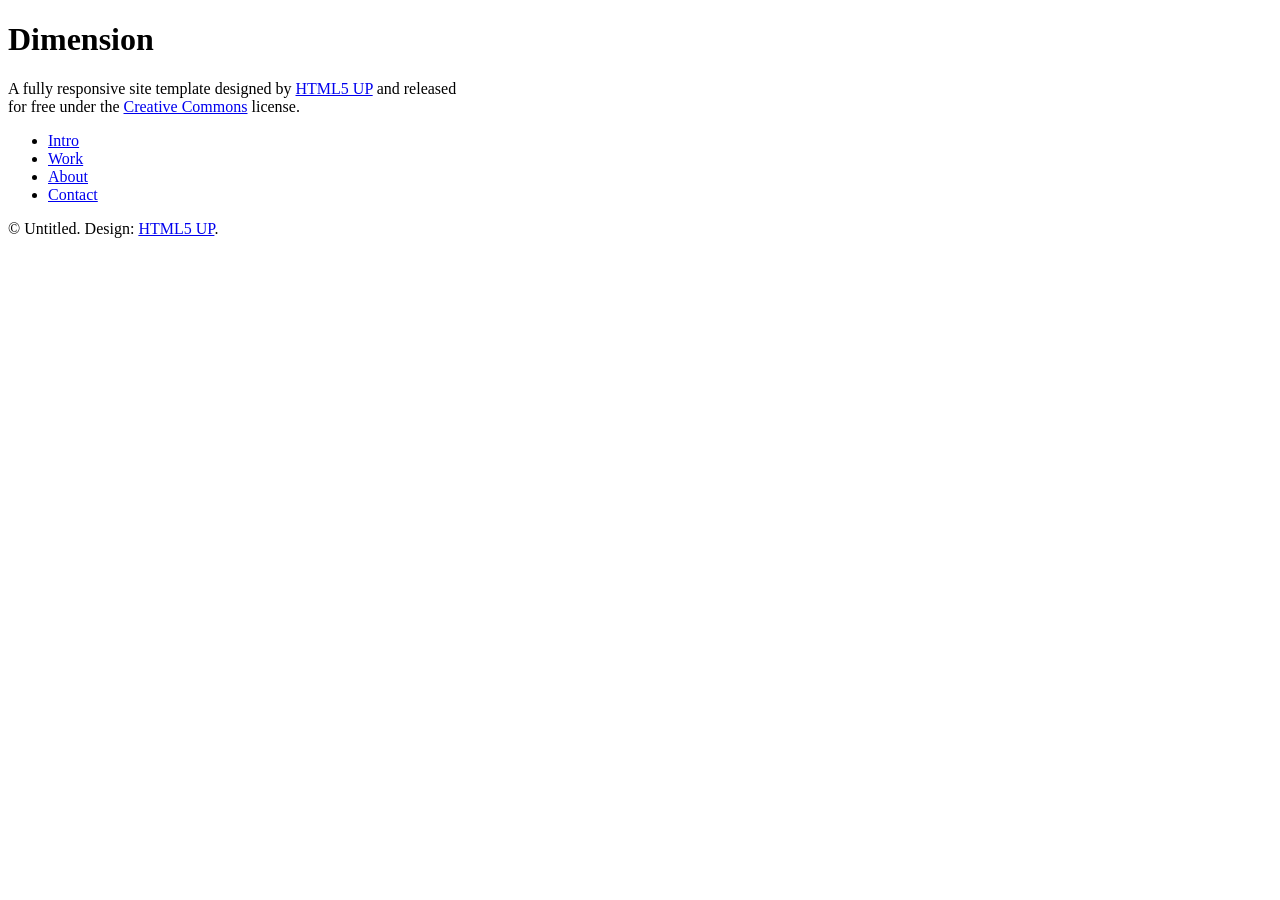
==== AD_CV/index.html @ 683fe649 "Nouveau modèle Site Web" ====
<!DOCTYPE HTML>
<!--
	Dimension by HTML5 UP
	html5up.net | @ajlkn
	Free for personal and commercial use under the CCA 3.0 license (html5up.net/license)
-->
<html>
	<head>
		<title>Dimension by HTML5 UP</title>
		<meta charset="utf-8" />
		<meta name="viewport" content="width=device-width, initial-scale=1, user-scalable=no" />
		<link rel="stylesheet" href="assets/css/main.css" />
		<noscript><link rel="stylesheet" href="assets/css/noscript.css" /></noscript>
	</head>
	<body class="is-preload">

		<!-- Wrapper -->
			<div id="wrapper">

				<!-- Header -->
					<header id="header">
						<div class="logo">
							<span class="icon fa-gem"></span>
						</div>
						<div class="content">
							<div class="inner">
								<h1>Dimension</h1>
								<p>A fully responsive site template designed by <a href="https://html5up.net">HTML5 UP</a> and released<br />
								for free under the <a href="https://html5up.net/license">Creative Commons</a> license.</p>
							</div>
						</div>
						<nav>
							<ul>
								<li><a href="#intro">Intro</a></li>
								<li><a href="#work">Work</a></li>
								<li><a href="#about">About</a></li>
								<li><a href="#contact">Contact</a></li>
								<!--<li><a href="#elements">Elements</a></li>-->
							</ul>
						</nav>
					</header>

				<!-- Main -->
					<div id="main">

						<!-- Intro -->
							<article id="intro">
								<h2 class="major">Intro</h2>
								<span class="image main"><img src="images/pic01.jpg" alt="" /></span>
								<p>Aenean ornare velit lacus, ac varius enim ullamcorper eu. Proin aliquam facilisis ante interdum congue. Integer mollis, nisl amet convallis, porttitor magna ullamcorper, amet egestas mauris. Ut magna finibus nisi nec lacinia. Nam maximus erat id euismod egestas. By the way, check out my <a href="#work">awesome work</a>.</p>
								<p>Lorem ipsum dolor sit amet, consectetur adipiscing elit. Duis dapibus rutrum facilisis. Class aptent taciti sociosqu ad litora torquent per conubia nostra, per inceptos himenaeos. Etiam tristique libero eu nibh porttitor fermentum. Nullam venenatis erat id vehicula viverra. Nunc ultrices eros ut ultricies condimentum. Mauris risus lacus, blandit sit amet venenatis non, bibendum vitae dolor. Nunc lorem mauris, fringilla in aliquam at, euismod in lectus. Pellentesque habitant morbi tristique senectus et netus et malesuada fames ac turpis egestas. In non lorem sit amet elit placerat maximus. Pellentesque aliquam maximus risus, vel sed vehicula.</p>
							</article>

						<!-- Work -->
							<article id="work">
								<h2 class="major">Work</h2>
								<span class="image main"><img src="images/pic02.jpg" alt="" /></span>
								<p>Adipiscing magna sed dolor elit. Praesent eleifend dignissim arcu, at eleifend sapien imperdiet ac. Aliquam erat volutpat. Praesent urna nisi, fringila lorem et vehicula lacinia quam. Integer sollicitudin mauris nec lorem luctus ultrices.</p>
								<p>Nullam et orci eu lorem consequat tincidunt vivamus et sagittis libero. Mauris aliquet magna magna sed nunc rhoncus pharetra. Pellentesque condimentum sem. In efficitur ligula tate urna. Maecenas laoreet massa vel lacinia pellentesque lorem ipsum dolor. Nullam et orci eu lorem consequat tincidunt. Vivamus et sagittis libero. Mauris aliquet magna magna sed nunc rhoncus amet feugiat tempus.</p>
							</article>

						<!-- About -->
							<article id="about">
								<h2 class="major">About</h2>
								<span class="image main"><img src="images/pic03.jpg" alt="" /></span>
								<p>Lorem ipsum dolor sit amet, consectetur et adipiscing elit. Praesent eleifend dignissim arcu, at eleifend sapien imperdiet ac. Aliquam erat volutpat. Praesent urna nisi, fringila lorem et vehicula lacinia quam. Integer sollicitudin mauris nec lorem luctus ultrices. Aliquam libero et malesuada fames ac ante ipsum primis in faucibus. Cras viverra ligula sit amet ex mollis mattis lorem ipsum dolor sit amet.</p>
							</article>

						<!-- Contact -->
							<article id="contact">
								<h2 class="major">Contact</h2>
								<form method="post" action="#">
									<div class="fields">
										<div class="field half">
											<label for="name">Name</label>
											<input type="text" name="name" id="name" />
										</div>
										<div class="field half">
											<label for="email">Email</label>
											<input type="text" name="email" id="email" />
										</div>
										<div class="field">
											<label for="message">Message</label>
											<textarea name="message" id="message" rows="4"></textarea>
										</div>
									</div>
									<ul class="actions">
										<li><input type="submit" value="Send Message" class="primary" /></li>
										<li><input type="reset" value="Reset" /></li>
									</ul>
								</form>
								<ul class="icons">
									<li><a href="#" class="icon brands fa-twitter"><span class="label">Twitter</span></a></li>
									<li><a href="#" class="icon brands fa-facebook-f"><span class="label">Facebook</span></a></li>
									<li><a href="#" class="icon brands fa-instagram"><span class="label">Instagram</span></a></li>
									<li><a href="#" class="icon brands fa-github"><span class="label">GitHub</span></a></li>
								</ul>
							</article>

						<!-- Elements -->
							<article id="elements">
								<h2 class="major">Elements</h2>

								<section>
									<h3 class="major">Text</h3>
									<p>This is <b>bold</b> and this is <strong>strong</strong>. This is <i>italic</i> and this is <em>emphasized</em>.
									This is <sup>superscript</sup> text and this is <sub>subscript</sub> text.
									This is <u>underlined</u> and this is code: <code>for (;;) { ... }</code>. Finally, <a href="#">this is a link</a>.</p>
									<hr />
									<h2>Heading Level 2</h2>
									<h3>Heading Level 3</h3>
									<h4>Heading Level 4</h4>
									<h5>Heading Level 5</h5>
									<h6>Heading Level 6</h6>
									<hr />
									<h4>Blockquote</h4>
									<blockquote>Fringilla nisl. Donec accumsan interdum nisi, quis tincidunt felis sagittis eget tempus euismod. Vestibulum ante ipsum primis in faucibus vestibulum. Blandit adipiscing eu felis iaculis volutpat ac adipiscing accumsan faucibus. Vestibulum ante ipsum primis in faucibus lorem ipsum dolor sit amet nullam adipiscing eu felis.</blockquote>
									<h4>Preformatted</h4>
									<pre><code>i = 0;

while (!deck.isInOrder()) {
    print 'Iteration ' + i;
    deck.shuffle();
    i++;
}

print 'It took ' + i + ' iterations to sort the deck.';</code></pre>
								</section>

								<section>
									<h3 class="major">Lists</h3>

									<h4>Unordered</h4>
									<ul>
										<li>Dolor pulvinar etiam.</li>
										<li>Sagittis adipiscing.</li>
										<li>Felis enim feugiat.</li>
									</ul>

									<h4>Alternate</h4>
									<ul class="alt">
										<li>Dolor pulvinar etiam.</li>
										<li>Sagittis adipiscing.</li>
										<li>Felis enim feugiat.</li>
									</ul>

									<h4>Ordered</h4>
									<ol>
										<li>Dolor pulvinar etiam.</li>
										<li>Etiam vel felis viverra.</li>
										<li>Felis enim feugiat.</li>
										<li>Dolor pulvinar etiam.</li>
										<li>Etiam vel felis lorem.</li>
										<li>Felis enim et feugiat.</li>
									</ol>
									<h4>Icons</h4>
									<ul class="icons">
										<li><a href="#" class="icon brands fa-twitter"><span class="label">Twitter</span></a></li>
										<li><a href="#" class="icon brands fa-facebook-f"><span class="label">Facebook</span></a></li>
										<li><a href="#" class="icon brands fa-instagram"><span class="label">Instagram</span></a></li>
										<li><a href="#" class="icon brands fa-github"><span class="label">Github</span></a></li>
									</ul>

									<h4>Actions</h4>
									<ul class="actions">
										<li><a href="#" class="button primary">Default</a></li>
										<li><a href="#" class="button">Default</a></li>
									</ul>
									<ul class="actions stacked">
										<li><a href="#" class="button primary">Default</a></li>
										<li><a href="#" class="button">Default</a></li>
									</ul>
								</section>

								<section>
									<h3 class="major">Table</h3>
									<h4>Default</h4>
									<div class="table-wrapper">
										<table>
											<thead>
												<tr>
													<th>Name</th>
													<th>Description</th>
													<th>Price</th>
												</tr>
											</thead>
											<tbody>
												<tr>
													<td>Item One</td>
													<td>Ante turpis integer aliquet porttitor.</td>
													<td>29.99</td>
												</tr>
												<tr>
													<td>Item Two</td>
													<td>Vis ac commodo adipiscing arcu aliquet.</td>
													<td>19.99</td>
												</tr>
												<tr>
													<td>Item Three</td>
													<td> Morbi faucibus arcu accumsan lorem.</td>
													<td>29.99</td>
												</tr>
												<tr>
													<td>Item Four</td>
													<td>Vitae integer tempus condimentum.</td>
													<td>19.99</td>
												</tr>
												<tr>
													<td>Item Five</td>
													<td>Ante turpis integer aliquet porttitor.</td>
													<td>29.99</td>
												</tr>
											</tbody>
											<tfoot>
												<tr>
													<td colspan="2"></td>
													<td>100.00</td>
												</tr>
											</tfoot>
										</table>
									</div>

									<h4>Alternate</h4>
									<div class="table-wrapper">
										<table class="alt">
											<thead>
												<tr>
													<th>Name</th>
													<th>Description</th>
													<th>Price</th>
												</tr>
											</thead>
											<tbody>
												<tr>
													<td>Item One</td>
													<td>Ante turpis integer aliquet porttitor.</td>
													<td>29.99</td>
												</tr>
												<tr>
													<td>Item Two</td>
													<td>Vis ac commodo adipiscing arcu aliquet.</td>
													<td>19.99</td>
												</tr>
												<tr>
													<td>Item Three</td>
													<td> Morbi faucibus arcu accumsan lorem.</td>
													<td>29.99</td>
												</tr>
												<tr>
													<td>Item Four</td>
													<td>Vitae integer tempus condimentum.</td>
													<td>19.99</td>
												</tr>
												<tr>
													<td>Item Five</td>
													<td>Ante turpis integer aliquet porttitor.</td>
													<td>29.99</td>
												</tr>
											</tbody>
											<tfoot>
												<tr>
													<td colspan="2"></td>
													<td>100.00</td>
												</tr>
											</tfoot>
										</table>
									</div>
								</section>

								<section>
									<h3 class="major">Buttons</h3>
									<ul class="actions">
										<li><a href="#" class="button primary">Primary</a></li>
										<li><a href="#" class="button">Default</a></li>
									</ul>
									<ul class="actions">
										<li><a href="#" class="button">Default</a></li>
										<li><a href="#" class="button small">Small</a></li>
									</ul>
									<ul class="actions">
										<li><a href="#" class="button primary icon solid fa-download">Icon</a></li>
										<li><a href="#" class="button icon solid fa-download">Icon</a></li>
									</ul>
									<ul class="actions">
										<li><span class="button primary disabled">Disabled</span></li>
										<li><span class="button disabled">Disabled</span></li>
									</ul>
								</section>

								<section>
									<h3 class="major">Form</h3>
									<form method="post" action="#">
										<div class="fields">
											<div class="field half">
												<label for="demo-name">Name</label>
												<input type="text" name="demo-name" id="demo-name" value="" placeholder="Jane Doe" />
											</div>
											<div class="field half">
												<label for="demo-email">Email</label>
												<input type="email" name="demo-email" id="demo-email" value="" placeholder="jane@untitled.tld" />
											</div>
											<div class="field">
												<label for="demo-category">Category</label>
												<select name="demo-category" id="demo-category">
													<option value="">-</option>
													<option value="1">Manufacturing</option>
													<option value="1">Shipping</option>
													<option value="1">Administration</option>
													<option value="1">Human Resources</option>
												</select>
											</div>
											<div class="field half">
												<input type="radio" id="demo-priority-low" name="demo-priority" checked>
												<label for="demo-priority-low">Low</label>
											</div>
											<div class="field half">
												<input type="radio" id="demo-priority-high" name="demo-priority">
												<label for="demo-priority-high">High</label>
											</div>
											<div class="field half">
												<input type="checkbox" id="demo-copy" name="demo-copy">
												<label for="demo-copy">Email me a copy</label>
											</div>
											<div class="field half">
												<input type="checkbox" id="demo-human" name="demo-human" checked>
												<label for="demo-human">Not a robot</label>
											</div>
											<div class="field">
												<label for="demo-message">Message</label>
												<textarea name="demo-message" id="demo-message" placeholder="Enter your message" rows="6"></textarea>
											</div>
										</div>
										<ul class="actions">
											<li><input type="submit" value="Send Message" class="primary" /></li>
											<li><input type="reset" value="Reset" /></li>
										</ul>
									</form>
								</section>

							</article>

					</div>

				<!-- Footer -->
					<footer id="footer">
						<p class="copyright">&copy; Untitled. Design: <a href="https://html5up.net">HTML5 UP</a>.</p>
					</footer>

			</div>

		<!-- BG -->
			<div id="bg"></div>

		<!-- Scripts -->
			<script src="assets/js/jquery.min.js"></script>
			<script src="assets/js/browser.min.js"></script>
			<script src="assets/js/breakpoints.min.js"></script>
			<script src="assets/js/util.js"></script>
			<script src="assets/js/main.js"></script>

	</body>
</html>
---- AD_CV/assets/css/main.css ----
@import url(fontawesome-all.min.css);
@import url("https://fonts.googleapis.com/css?family=Source+Sans+Pro:300italic,600italic,300,600");

/*
	Dimension by HTML5 UP
	html5up.net | @ajlkn
	Free for personal and commercial use under the CCA 3.0 license (html5up.net/license)
*/

html, body, div, span, applet, object,
iframe, h1, h2, h3, h4, h5, h6, p, blockquote,
pre, a, abbr, acronym, address, big, cite,
code, del, dfn, em, img, ins, kbd, q, s, samp,
small, strike, strong, sub, sup, tt, var, b,
u, i, center, dl, dt, dd, ol, ul, li, fieldset,
form, label, legend, table, caption, tbody,
tfoot, thead, tr, th, td, article, aside,
canvas, details, embed, figure, figcaption,
footer, header, hgroup, menu, nav, output, ruby,
section, summary, time, mark, audio, video {
	margin: 0;
	padding: 0;
	border: 0;
	font-size: 100%;
	font: inherit;
	vertical-align: baseline;}

article, aside, details, figcaption, figure,
footer, header, hgroup, menu, nav, section {
	display: block;}

body {
	line-height: 1;
}

ol, ul {
	list-style: none;
}

blockquote, q {
	quotes: none;
}

	blockquote:before, blockquote:after, q:before, q:after {
		content: '';
		content: none;
	}

table {
	border-collapse: collapse;
	border-spacing: 0;
}

body {
	-webkit-text-size-adjust: none;
}

mark {
	background-color: transparent;
	color: inherit;
}

input::-moz-focus-inner {
	border: 0;
	padding: 0;
}

input, select, textarea {
	-moz-appearance: none;
	-webkit-appearance: none;
	-ms-appearance: none;
	appearance: none;
}

/* Basic */

	@-ms-viewport {
		width: device-width;
	}

	@media screen and (max-width: 480px) {

		html, body {
			min-width: 320px;
		}

	}

	html {
		box-sizing: border-box;
	}

	*, *:before, *:after {
		box-sizing: inherit;
	}

	body {
		background: #1b1f22;
	}

		body.is-preload *, body.is-preload *:before, body.is-preload *:after {
			-moz-animation: none !important;
			-webkit-animation: none !important;
			-ms-animation: none !important;
			animation: none !important;
			-moz-transition: none !important;
			-webkit-transition: none !important;
			-ms-transition: none !important;
			transition: none !important;
		}

/* Type */

	html {
		font-size: 16pt;
	}

		@media screen and (max-width: 1680px) {

			html {
				font-size: 12pt;
			}

		}

		@media screen and (max-width: 736px) {

			html {
				font-size: 11pt;
			}

		}

		@media screen and (max-width: 360px) {

			html {
				font-size: 10pt;
			}

		}

	body, input, select, textarea {
		color: #ffffff;
		font-family: "Source Sans Pro", sans-serif;
		font-weight: 300;
		font-size: 1rem;
		line-height: 1.65;
	}

	a {
		-moz-transition: color 0.2s ease-in-out, background-color 0.2s ease-in-out, border-bottom-color 0.2s ease-in-out;
		-webkit-transition: color 0.2s ease-in-out, background-color 0.2s ease-in-out, border-bottom-color 0.2s ease-in-out;
		-ms-transition: color 0.2s ease-in-out, background-color 0.2s ease-in-out, border-bottom-color 0.2s ease-in-out;
		transition: color 0.2s ease-in-out, background-color 0.2s ease-in-out, border-bottom-color 0.2s ease-in-out;
		border-bottom: dotted 1px rgba(255, 255, 255, 0.5);
		text-decoration: none;
		color: inherit;
	}

		a:hover {
			border-bottom-color: transparent;
		}

	strong, b {
		color: #ffffff;
		font-weight: 600;
	}

	em, i {
		font-style: italic;
	}

	p {
		margin: 0 0 2rem 0;
	}

	h1, h2, h3, h4, h5, h6 {
		color: #ffffff;
		font-weight: 600;
		line-height: 1.5;
		margin: 0 0 1rem 0;
		text-transform: uppercase;
		letter-spacing: 0.2rem;
	}

		h1 a, h2 a, h3 a, h4 a, h5 a, h6 a {
			color: inherit;
			text-decoration: none;
		}

		h1.major, h2.major, h3.major, h4.major, h5.major, h6.major {
			border-bottom: solid 1px #ffffff;
			width: -moz-max-content;
			width: -webkit-max-content;
			width: -ms-max-content;
			width: max-content;
			padding-bottom: 0.5rem;
			margin: 0 0 2rem 0;
		}

	h1 {
		font-size: 2.25rem;
		line-height: 1.3;
		letter-spacing: 0.5rem;
	}

	h2 {
		font-size: 1.5rem;
		line-height: 1.4;
		letter-spacing: 0.5rem;
	}

	h3 {
		font-size: 1rem;
	}

	h4 {
		font-size: 0.8rem;
	}

	h5 {
		font-size: 0.7rem;
	}

	h6 {
		font-size: 0.6rem;
	}

	@media screen and (max-width: 736px) {

		h1 {
			font-size: 1.75rem;
			line-height: 1.4;
		}

		h2 {
			font-size: 1.25em;
			line-height: 1.5;
		}

	}

	sub {
		font-size: 0.8rem;
		position: relative;
		top: 0.5rem;
	}

	sup {
		font-size: 0.8rem;
		position: relative;
		top: -0.5rem;
	}

	blockquote {
		border-left: solid 4px #ffffff;
		font-style: italic;
		margin: 0 0 2rem 0;
		padding: 0.5rem 0 0.5rem 2rem;
	}

	code {
		background: rgba(255, 255, 255, 0.075);
		border-radius: 4px;
		font-family: "Courier New", monospace;
		font-size: 0.9rem;
		margin: 0 0.25rem;
		padding: 0.25rem 0.65rem;
	}

	pre {
		-webkit-overflow-scrolling: touch;
		font-family: "Courier New", monospace;
		font-size: 0.9rem;
		margin: 0 0 2rem 0;
	}

		pre code {
			display: block;
			line-height: 1.75;
			padding: 1rem 1.5rem;
			overflow-x: auto;
		}

	hr {
		border: 0;
		border-bottom: solid 1px #ffffff;
		margin: 2.75rem 0;
	}

	.align-left {
		text-align: left;
	}

	.align-center {
		text-align: center;
	}

	.align-right {
		text-align: right;
	}

/* Form */

	form {
		margin: 0 0 2rem 0;
	}

		form > :last-child {
			margin-bottom: 0;
		}

		form > .fields {
			display: -moz-flex;
			display: -webkit-flex;
			display: -ms-flex;
			display: flex;
			-moz-flex-wrap: wrap;
			-webkit-flex-wrap: wrap;
			-ms-flex-wrap: wrap;
			flex-wrap: wrap;
			width: calc(100% + 3rem);
			margin: -1.5rem 0 2rem -1.5rem;
		}

			form > .fields > .field {
				-moz-flex-grow: 0;
				-webkit-flex-grow: 0;
				-ms-flex-grow: 0;
				flex-grow: 0;
				-moz-flex-shrink: 0;
				-webkit-flex-shrink: 0;
				-ms-flex-shrink: 0;
				flex-shrink: 0;
				padding: 1.5rem 0 0 1.5rem;
				width: calc(100% - 1.5rem);
			}

				form > .fields > .field.half {
					width: calc(50% - 0.75rem);
				}

				form > .fields > .field.third {
					width: calc(100%/3 - 0.5rem);
				}

				form > .fields > .field.quarter {
					width: calc(25% - 0.375rem);
				}

		@media screen and (max-width: 480px) {

			form > .fields {
				width: calc(100% + 3rem);
				margin: -1.5rem 0 2rem -1.5rem;
			}

				form > .fields > .field {
					padding: 1.5rem 0 0 1.5rem;
					width: calc(100% - 1.5rem);
				}

					form > .fields > .field.half {
						width: calc(100% - 1.5rem);
					}

					form > .fields > .field.third {
						width: calc(100% - 1.5rem);
					}

					form > .fields > .field.quarter {
						width: calc(100% - 1.5rem);
					}

		}

	label {
		color: #ffffff;
		display: block;
		font-size: 0.8rem;
		font-weight: 300;
		letter-spacing: 0.2rem;
		line-height: 1.5;
		margin: 0 0 1rem 0;
		text-transform: uppercase;
	}

	input[type="text"],
	input[type="password"],
	input[type="email"],
	input[type="tel"],
	select,
	textarea {
		-moz-appearance: none;
		-webkit-appearance: none;
		-ms-appearance: none;
		appearance: none;
		-moz-transition: border-color 0.2s ease-in-out, box-shadow 0.2s ease-in-out, background-color 0.2s ease-in-out;
		-webkit-transition: border-color 0.2s ease-in-out, box-shadow 0.2s ease-in-out, background-color 0.2s ease-in-out;
		-ms-transition: border-color 0.2s ease-in-out, box-shadow 0.2s ease-in-out, background-color 0.2s ease-in-out;
		transition: border-color 0.2s ease-in-out, box-shadow 0.2s ease-in-out, background-color 0.2s ease-in-out;
		background-color: transparent;
		border-radius: 4px;
		border: solid 1px #ffffff;
		color: inherit;
		display: block;
		outline: 0;
		padding: 0 1rem;
		text-decoration: none;
		width: 100%;
	}

		input[type="text"]:invalid,
		input[type="password"]:invalid,
		input[type="email"]:invalid,
		input[type="tel"]:invalid,
		select:invalid,
		textarea:invalid {
			box-shadow: none;
		}

		input[type="text"]:focus,
		input[type="password"]:focus,
		input[type="email"]:focus,
		input[type="tel"]:focus,
		select:focus,
		textarea:focus {
			background: rgba(255, 255, 255, 0.075);
			border-color: #ffffff;
			box-shadow: 0 0 0 1px #ffffff;
		}

	select {
		background-image: url("data:image/svg+xml;charset=utf8,%3Csvg xmlns='http://www.w3.org/2000/svg' width='40' height='40' preserveAspectRatio='none' viewBox='0 0 40 40'%3E%3Cpath d='M9.4,12.3l10.4,10.4l10.4-10.4c0.2-0.2,0.5-0.4,0.9-0.4c0.3,0,0.6,0.1,0.9,0.4l3.3,3.3c0.2,0.2,0.4,0.5,0.4,0.9 c0,0.4-0.1,0.6-0.4,0.9L20.7,31.9c-0.2,0.2-0.5,0.4-0.9,0.4c-0.3,0-0.6-0.1-0.9-0.4L4.3,17.3c-0.2-0.2-0.4-0.5-0.4-0.9 c0-0.4,0.1-0.6,0.4-0.9l3.3-3.3c0.2-0.2,0.5-0.4,0.9-0.4S9.1,12.1,9.4,12.3z' fill='%23ffffff' /%3E%3C/svg%3E");
		background-size: 1.25rem;
		background-repeat: no-repeat;
		background-position: calc(100% - 1rem) center;
		height: 2.75rem;
		padding-right: 2.75rem;
		text-overflow: ellipsis;
	}

		select option {
			color: #ffffff;
			background: #1b1f22;
		}

		select:focus::-ms-value {
			background-color: transparent;
		}

		select::-ms-expand {
			display: none;
		}

	input[type="text"],
	input[type="password"],
	input[type="email"],
	select {
		height: 2.75rem;
	}

	textarea {
		padding: 0.75rem 1rem;
	}

	input[type="checkbox"],
	input[type="radio"] {
		-moz-appearance: none;
		-webkit-appearance: none;
		-ms-appearance: none;
		appearance: none;
		display: block;
		float: left;
		margin-right: -2rem;
		opacity: 0;
		width: 1rem;
		z-index: -1;
	}

		input[type="checkbox"] + label,
		input[type="radio"] + label {
			text-decoration: none;
			-moz-user-select: none;
			-webkit-user-select: none;
			-ms-user-select: none;
			user-select: none;
			color: #ffffff;
			cursor: pointer;
			display: inline-block;
			font-size: 0.8rem;
			font-weight: 300;
			margin: 0 0 0.5rem 0;
			padding-left: 2.65rem;
			padding-right: 0.75rem;
			position: relative;
		}

			input[type="checkbox"] + label:before,
			input[type="radio"] + label:before {
				-moz-osx-font-smoothing: grayscale;
				-webkit-font-smoothing: antialiased;
				display: inline-block;
				font-style: normal;
				font-variant: normal;
				text-rendering: auto;
				line-height: 1;
				text-transform: none !important;
				font-family: 'Font Awesome 5 Free';
				font-weight: 900;
			}

			input[type="checkbox"] + label:before,
			input[type="radio"] + label:before {
				-moz-transition: border-color 0.2s ease-in-out, box-shadow 0.2s ease-in-out, background-color 0.2s ease-in-out;
				-webkit-transition: border-color 0.2s ease-in-out, box-shadow 0.2s ease-in-out, background-color 0.2s ease-in-out;
				-ms-transition: border-color 0.2s ease-in-out, box-shadow 0.2s ease-in-out, background-color 0.2s ease-in-out;
				transition: border-color 0.2s ease-in-out, box-shadow 0.2s ease-in-out, background-color 0.2s ease-in-out;
				border-radius: 4px;
				border: solid 1px #ffffff;
				content: '';
				display: inline-block;
				height: 1.65rem;
				left: 0;
				line-height: 1.65rem;
				position: absolute;
				text-align: center;
				top: -0.15rem;
				width: 1.65rem;
			}

		input[type="checkbox"]:checked + label:before,
		input[type="radio"]:checked + label:before {
			background: #ffffff !important;
			border-color: #ffffff !important;
			color: #1b1f22;
			content: '\f00c';
		}

		input[type="checkbox"]:focus + label:before,
		input[type="radio"]:focus + label:before {
			background: rgba(255, 255, 255, 0.075);
			border-color: #ffffff;
			box-shadow: 0 0 0 1px #ffffff;
		}

	input[type="checkbox"] + label:before {
		border-radius: 4px;
	}

	input[type="radio"] + label:before {
		border-radius: 100%;
	}

	::-webkit-input-placeholder {
		color: rgba(255, 255, 255, 0.5) !important;
		opacity: 1.0;
	}

	:-moz-placeholder {
		color: rgba(255, 255, 255, 0.5) !important;
		opacity: 1.0;
	}

	::-moz-placeholder {
		color: rgba(255, 255, 255, 0.5) !important;
		opacity: 1.0;
	}

	:-ms-input-placeholder {
		color: rgba(255, 255, 255, 0.5) !important;
		opacity: 1.0;
	}

	.formerize-placeholder {
		color: rgba(255, 255, 255, 0.5) !important;
		opacity: 1.0;
	}

/* Box */

	.box {
		border-radius: 4px;
		border: solid 1px #ffffff;
		margin-bottom: 2rem;
		padding: 1.5em;
	}

		.box > :last-child,
		.box > :last-child > :last-child,
		.box > :last-child > :last-child > :last-child {
			margin-bottom: 0;
		}

		.box.alt {
			border: 0;
			border-radius: 0;
			padding: 0;
		}

/* Icon */

	.icon {
		text-decoration: none;
		border-bottom: none;
		position: relative;
	}

		.icon:before {
			-moz-osx-font-smoothing: grayscale;
			-webkit-font-smoothing: antialiased;
			display: inline-block;
			font-style: normal;
			font-variant: normal;
			text-rendering: auto;
			line-height: 1;
			text-transform: none !important;
			font-family: 'Font Awesome 5 Free';
			font-weight: 400;
		}

		.icon > .label {
			display: none;
		}

		.icon:before {
			line-height: inherit;
		}

		.icon.solid:before {
			font-weight: 900;
		}

		.icon.brands:before {
			font-family: 'Font Awesome 5 Brands';
		}

/* Image */

	.image {
		border-radius: 4px;
		border: 0;
		display: inline-block;
		position: relative;
	}

		.image:before {
			pointer-events: none;
			background-image: url("../../images/overlay.png");
			background-color: rgba(19, 21, 25, 0.5);
			border-radius: 4px;
			content: '';
			display: block;
			height: 100%;
			left: 0;
			opacity: 0.5;
			position: absolute;
			top: 0;
			width: 100%;
		}

		.image img {
			border-radius: 4px;
			display: block;
		}

		.image.left, .image.right {
			max-width: 40%;
		}

			.image.left img, .image.right img {
				width: 100%;
			}

		.image.left {
			float: left;
			padding: 0 1.5em 1em 0;
			top: 0.25em;
		}

		.image.right {
			float: right;
			padding: 0 0 1em 1.5em;
			top: 0.25em;
		}

		.image.fit {
			display: block;
			margin: 0 0 2rem 0;
			width: 100%;
		}

			.image.fit img {
				width: 100%;
			}

		.image.main {
			display: block;
			margin: 2.5rem 0;
			width: 100%;
		}

			.image.main img {
				width: 100%;
			}

		@media screen and (max-width: 736px) {

			.image.main {
				margin: 2rem 0;
			}

		}

		@media screen and (max-width: 480px) {

			.image.main {
				margin: 1.5rem 0;
			}

		}

/* List */

	ol {
		list-style: decimal;
		margin: 0 0 2rem 0;
		padding-left: 1.25em;
	}

		ol li {
			padding-left: 0.25em;
		}

	ul {
		list-style: disc;
		margin: 0 0 2rem 0;
		padding-left: 1em;
	}

		ul li {
			padding-left: 0.5em;
		}

		ul.alt {
			list-style: none;
			padding-left: 0;
		}

			ul.alt li {
				border-top: solid 1px #ffffff;
				padding: 0.5em 0;
			}

				ul.alt li:first-child {
					border-top: 0;
					padding-top: 0;
				}

	dl {
		margin: 0 0 2rem 0;
	}

		dl dt {
			display: block;
			font-weight: 600;
			margin: 0 0 1rem 0;
		}

		dl dd {
			margin-left: 2rem;
		}

/* Actions */

	ul.actions {
		display: -moz-flex;
		display: -webkit-flex;
		display: -ms-flex;
		display: flex;
		cursor: default;
		list-style: none;
		margin-left: -1rem;
		padding-left: 0;
	}

		ul.actions li {
			padding: 0 0 0 1rem;
			vertical-align: middle;
		}

		ul.actions.special {
			-moz-justify-content: center;
			-webkit-justify-content: center;
			-ms-justify-content: center;
			justify-content: center;
			width: 100%;
			margin-left: 0;
		}

			ul.actions.special li:first-child {
				padding-left: 0;
			}

		ul.actions.stacked {
			-moz-flex-direction: column;
			-webkit-flex-direction: column;
			-ms-flex-direction: column;
			flex-direction: column;
			margin-left: 0;
		}

			ul.actions.stacked li {
				padding: 1.3rem 0 0 0;
			}

				ul.actions.stacked li:first-child {
					padding-top: 0;
				}

		ul.actions.fit {
			width: calc(100% + 1rem);
		}

			ul.actions.fit li {
				-moz-flex-grow: 1;
				-webkit-flex-grow: 1;
				-ms-flex-grow: 1;
				flex-grow: 1;
				-moz-flex-shrink: 1;
				-webkit-flex-shrink: 1;
				-ms-flex-shrink: 1;
				flex-shrink: 1;
				width: 100%;
			}

				ul.actions.fit li > * {
					width: 100%;
				}

			ul.actions.fit.stacked {
				width: 100%;
			}

		@media screen and (max-width: 480px) {

			ul.actions:not(.fixed) {
				-moz-flex-direction: column;
				-webkit-flex-direction: column;
				-ms-flex-direction: column;
				flex-direction: column;
				margin-left: 0;
				width: 100% !important;
			}

				ul.actions:not(.fixed) li {
					-moz-flex-grow: 1;
					-webkit-flex-grow: 1;
					-ms-flex-grow: 1;
					flex-grow: 1;
					-moz-flex-shrink: 1;
					-webkit-flex-shrink: 1;
					-ms-flex-shrink: 1;
					flex-shrink: 1;
					padding: 1rem 0 0 0;
					text-align: center;
					width: 100%;
				}

					ul.actions:not(.fixed) li > * {
						width: 100%;
					}

					ul.actions:not(.fixed) li:first-child {
						padding-top: 0;
					}

					ul.actions:not(.fixed) li input[type="submit"],
					ul.actions:not(.fixed) li input[type="reset"],
					ul.actions:not(.fixed) li input[type="button"],
					ul.actions:not(.fixed) li button,
					ul.actions:not(.fixed) li .button {
						width: 100%;
					}

						ul.actions:not(.fixed) li input[type="submit"].icon:before,
						ul.actions:not(.fixed) li input[type="reset"].icon:before,
						ul.actions:not(.fixed) li input[type="button"].icon:before,
						ul.actions:not(.fixed) li button.icon:before,
						ul.actions:not(.fixed) li .button.icon:before {
							margin-left: -0.5em;
						}

		}

/* Icons */

	ul.icons {
		cursor: default;
		list-style: none;
		padding-left: 0;
	}

		ul.icons li {
			display: inline-block;
			padding: 0 0.75em 0 0;
		}

			ul.icons li:last-child {
				padding-right: 0;
			}

			ul.icons li a {
				border-radius: 100%;
				box-shadow: inset 0 0 0 1px #ffffff;
				display: inline-block;
				height: 2.25rem;
				line-height: 2.25rem;
				text-align: center;
				width: 2.25rem;
			}

				ul.icons li a:hover {
					background-color: rgba(255, 255, 255, 0.075);
				}

				ul.icons li a:active {
					background-color: rgba(255, 255, 255, 0.175);
				}

/* Table */

	.table-wrapper {
		-webkit-overflow-scrolling: touch;
		overflow-x: auto;
	}

	table {
		margin: 0 0 2rem 0;
		width: 100%;
	}

		table tbody tr {
			border: solid 1px #ffffff;
			border-left: 0;
			border-right: 0;
		}

			table tbody tr:nth-child(2n + 1) {
				background-color: rgba(255, 255, 255, 0.075);
			}

		table td {
			padding: 0.75em 0.75em;
		}

		table th {
			color: #ffffff;
			font-size: 0.9em;
			font-weight: 600;
			padding: 0 0.75em 0.75em 0.75em;
			text-align: left;
		}

		table thead {
			border-bottom: solid 2px #ffffff;
		}

		table tfoot {
			border-top: solid 2px #ffffff;
		}

		table.alt {
			border-collapse: separate;
		}

			table.alt tbody tr td {
				border: solid 1px #ffffff;
				border-left-width: 0;
				border-top-width: 0;
			}

				table.alt tbody tr td:first-child {
					border-left-width: 1px;
				}

			table.alt tbody tr:first-child td {
				border-top-width: 1px;
			}

			table.alt thead {
				border-bottom: 0;
			}

			table.alt tfoot {
				border-top: 0;
			}

/* Button */

	input[type="submit"],
	input[type="reset"],
	input[type="button"],
	button,
	.button {
		-moz-appearance: none;
		-webkit-appearance: none;
		-ms-appearance: none;
		appearance: none;
		-moz-transition: background-color 0.2s ease-in-out, color 0.2s ease-in-out;
		-webkit-transition: background-color 0.2s ease-in-out, color 0.2s ease-in-out;
		-ms-transition: background-color 0.2s ease-in-out, color 0.2s ease-in-out;
		transition: background-color 0.2s ease-in-out, color 0.2s ease-in-out;
		background-color: transparent;
		border-radius: 4px;
		border: 0;
		box-shadow: inset 0 0 0 1px #ffffff;
		color: #ffffff !important;
		cursor: pointer;
		display: inline-block;
		font-size: 0.8rem;
		font-weight: 300;
		height: 2.75rem;
		letter-spacing: 0.2rem;
		line-height: 2.75rem;
		outline: 0;
		padding: 0 1.25rem 0 1.35rem;
		text-align: center;
		text-decoration: none;
		text-transform: uppercase;
		white-space: nowrap;
	}

		input[type="submit"]:hover,
		input[type="reset"]:hover,
		input[type="button"]:hover,
		button:hover,
		.button:hover {
			background-color: rgba(255, 255, 255, 0.075);
		}

		input[type="submit"]:active,
		input[type="reset"]:active,
		input[type="button"]:active,
		button:active,
		.button:active {
			background-color: rgba(255, 255, 255, 0.175);
		}

		input[type="submit"].icon:before,
		input[type="reset"].icon:before,
		input[type="button"].icon:before,
		button.icon:before,
		.button.icon:before {
			margin-right: 0.5em;
		}

		input[type="submit"].fit,
		input[type="reset"].fit,
		input[type="button"].fit,
		button.fit,
		.button.fit {
			width: 100%;
		}

		input[type="submit"].small,
		input[type="reset"].small,
		input[type="button"].small,
		button.small,
		.button.small {
			font-size: 0.6rem;
			height: 2.0625rem;
			line-height: 2.0625rem;
		}

		input[type="submit"].primary,
		input[type="reset"].primary,
		input[type="button"].primary,
		button.primary,
		.button.primary {
			background-color: #ffffff;
			color: #1b1f22 !important;
			font-weight: 600;
		}

		input[type="submit"].disabled, input[type="submit"]:disabled,
		input[type="reset"].disabled,
		input[type="reset"]:disabled,
		input[type="button"].disabled,
		input[type="button"]:disabled,
		button.disabled,
		button:disabled,
		.button.disabled,
		.button:disabled {
			pointer-events: none;
			cursor: default;
			opacity: 0.25;
		}

	input[type="submit"],
	input[type="reset"],
	input[type="button"],
	button {
		line-height: calc(2.75rem - 2px);
	}

/* BG */

	#bg {
		-moz-transform: scale(1.0);
		-webkit-transform: scale(1.0);
		-ms-transform: scale(1.0);
		transform: scale(1.0);
		-webkit-backface-visibility: hidden;
		position: fixed;
		top: 0;
		left: 0;
		width: 100%;
		height: 100vh;
		z-index: 1;
	}

		#bg:before, #bg:after {
			content: '';
			display: block;
			position: absolute;
			top: 0;
			left: 0;
			width: 100%;
			height: 100%;
		}

		#bg:before {
			-moz-transition: background-color 2.5s ease-in-out;
			-webkit-transition: background-color 2.5s ease-in-out;
			-ms-transition: background-color 2.5s ease-in-out;
			transition: background-color 2.5s ease-in-out;
			-moz-transition-delay: 0.75s;
			-webkit-transition-delay: 0.75s;
			-ms-transition-delay: 0.75s;
			transition-delay: 0.75s;
			background-image: linear-gradient(to top, rgba(19, 21, 25, 0.5), rgba(19, 21, 25, 0.5)), url("../../images/overlay.png");
			background-size: auto, 256px 256px;
			background-position: center, center;
			background-repeat: no-repeat, repeat;
			z-index: 2;
		}

		#bg:after {
			-moz-transform: scale(1.125);
			-webkit-transform: scale(1.125);
			-ms-transform: scale(1.125);
			transform: scale(1.125);
			-moz-transition: -moz-transform 0.325s ease-in-out, -moz-filter 0.325s ease-in-out;
			-webkit-transition: -webkit-transform 0.325s ease-in-out, -webkit-filter 0.325s ease-in-out;
			-ms-transition: -ms-transform 0.325s ease-in-out, -ms-filter 0.325s ease-in-out;
			transition: transform 0.325s ease-in-out, filter 0.325s ease-in-out;
			background-image: url("../../images/bg.jpg");
			background-position: center;
			background-size: cover;
			background-repeat: no-repeat;
			z-index: 1;
		}

		body.is-article-visible #bg:after {
			-moz-transform: scale(1.0825);
			-webkit-transform: scale(1.0825);
			-ms-transform: scale(1.0825);
			transform: scale(1.0825);
			-moz-filter: blur(0.2rem);
			-webkit-filter: blur(0.2rem);
			-ms-filter: blur(0.2rem);
			filter: blur(0.2rem);
		}

		body.is-preload #bg:before {
			background-color: #000000;
		}

/* Wrapper */

	#wrapper {
		display: -moz-flex;
		display: -webkit-flex;
		display: -ms-flex;
		display: flex;
		-moz-flex-direction: column;
		-webkit-flex-direction: column;
		-ms-flex-direction: column;
		flex-direction: column;
		-moz-align-items: center;
		-webkit-align-items: center;
		-ms-align-items: center;
		align-items: center;
		-moz-justify-content: space-between;
		-webkit-justify-content: space-between;
		-ms-justify-content: space-between;
		justify-content: space-between;
		position: relative;
		min-height: 100vh;
		width: 100%;
		padding: 4rem 2rem;
		z-index: 3;
	}

		#wrapper:before {
			content: '';
			display: block;
		}

		@media screen and (max-width: 1680px) {

			#wrapper {
				padding: 3rem 2rem;
			}

		}

		@media screen and (max-width: 736px) {

			#wrapper {
				padding: 2rem 1rem;
			}

		}

		@media screen and (max-width: 480px) {

			#wrapper {
				padding: 1rem;
			}

		}

/* Header */

	#header {
		display: -moz-flex;
		display: -webkit-flex;
		display: -ms-flex;
		display: flex;
		-moz-flex-direction: column;
		-webkit-flex-direction: column;
		-ms-flex-direction: column;
		flex-direction: column;
		-moz-align-items: center;
		-webkit-align-items: center;
		-ms-align-items: center;
		align-items: center;
		-moz-transition: -moz-transform 0.325s ease-in-out, -moz-filter 0.325s ease-in-out, opacity 0.325s ease-in-out;
		-webkit-transition: -webkit-transform 0.325s ease-in-out, -webkit-filter 0.325s ease-in-out, opacity 0.325s ease-in-out;
		-ms-transition: -ms-transform 0.325s ease-in-out, -ms-filter 0.325s ease-in-out, opacity 0.325s ease-in-out;
		transition: transform 0.325s ease-in-out, filter 0.325s ease-in-out, opacity 0.325s ease-in-out;
		background-image: -moz-radial-gradient(rgba(0, 0, 0, 0.25) 25%, rgba(0, 0, 0, 0) 55%);
		background-image: -webkit-radial-gradient(rgba(0, 0, 0, 0.25) 25%, rgba(0, 0, 0, 0) 55%);
		background-image: -ms-radial-gradient(rgba(0, 0, 0, 0.25) 25%, rgba(0, 0, 0, 0) 55%);
		background-image: radial-gradient(rgba(0, 0, 0, 0.25) 25%, rgba(0, 0, 0, 0) 55%);
		max-width: 100%;
		text-align: center;
	}

		#header > * {
			-moz-transition: opacity 0.325s ease-in-out;
			-webkit-transition: opacity 0.325s ease-in-out;
			-ms-transition: opacity 0.325s ease-in-out;
			transition: opacity 0.325s ease-in-out;
			position: relative;
			margin-top: 3.5rem;
		}

			#header > *:before {
				content: '';
				display: block;
				position: absolute;
				top: calc(-3.5rem - 1px);
				left: calc(50% - 1px);
				width: 1px;
				height: calc(3.5rem + 1px);
				background: #ffffff;
			}

		#header > :first-child {
			margin-top: 0;
		}

			#header > :first-child:before {
				display: none;
			}

		#header .logo {
			width: 5.5rem;
			height: 5.5rem;
			line-height: 5.5rem;
			border: solid 1px #ffffff;
			border-radius: 100%;
		}

			#header .logo .icon:before {
				font-size: 2rem;
			}

		#header .content {
			border-style: solid;
			border-color: #ffffff;
			border-top-width: 1px;
			border-bottom-width: 1px;
			max-width: 100%;
		}

			#header .content .inner {
				-moz-transition: max-height 0.75s ease, padding 0.75s ease, opacity 0.325s ease-in-out;
				-webkit-transition: max-height 0.75s ease, padding 0.75s ease, opacity 0.325s ease-in-out;
				-ms-transition: max-height 0.75s ease, padding 0.75s ease, opacity 0.325s ease-in-out;
				transition: max-height 0.75s ease, padding 0.75s ease, opacity 0.325s ease-in-out;
				-moz-transition-delay: 0.25s;
				-webkit-transition-delay: 0.25s;
				-ms-transition-delay: 0.25s;
				transition-delay: 0.25s;
				padding: 3rem 2rem;
				max-height: 40rem;
				overflow: hidden;
			}

				#header .content .inner > :last-child {
					margin-bottom: 0;
				}

			#header .content p {
				text-transform: uppercase;
				letter-spacing: 0.2rem;
				font-size: 0.8rem;
				line-height: 2;
			}

		#header nav ul {
			display: -moz-flex;
			display: -webkit-flex;
			display: -ms-flex;
			display: flex;
			margin-bottom: 0;
			list-style: none;
			padding-left: 0;
			border: solid 1px #ffffff;
			border-radius: 4px;
		}

			#header nav ul li {
				padding-left: 0;
				border-left: solid 1px #ffffff;
			}

				#header nav ul li:first-child {
					border-left: 0;
				}

				#header nav ul li a {
					display: block;
					min-width: 7.5rem;
					height: 2.75rem;
					line-height: 2.75rem;
					padding: 0 1.25rem 0 1.45rem;
					text-transform: uppercase;
					letter-spacing: 0.2rem;
					font-size: 0.8rem;
					border-bottom: 0;
				}

					#header nav ul li a:hover {
						background-color: rgba(255, 255, 255, 0.075);
					}

					#header nav ul li a:active {
						background-color: rgba(255, 255, 255, 0.175);
					}

		#header nav.use-middle:after {
			content: '';
			display: block;
			position: absolute;
			top: 0;
			left: calc(50% - 1px);
			width: 1px;
			height: 100%;
			background: #ffffff;
		}

		#header nav.use-middle ul li.is-middle {
			border-left: 0;
		}

		body.is-article-visible #header {
			-moz-transform: scale(0.95);
			-webkit-transform: scale(0.95);
			-ms-transform: scale(0.95);
			transform: scale(0.95);
			-moz-filter: blur(0.1rem);
			-webkit-filter: blur(0.1rem);
			-ms-filter: blur(0.1rem);
			filter: blur(0.1rem);
			opacity: 0;
		}

		body.is-preload #header {
			-moz-filter: blur(0.125rem);
			-webkit-filter: blur(0.125rem);
			-ms-filter: blur(0.125rem);
			filter: blur(0.125rem);
		}

			body.is-preload #header > * {
				opacity: 0;
			}

			body.is-preload #header .content .inner {
				max-height: 0;
				padding-top: 0;
				padding-bottom: 0;
				opacity: 0;
			}

		@media screen and (max-width: 980px) {

			#header .content p br {
				display: none;
			}

		}

		@media screen and (max-width: 736px) {

			#header > * {
				margin-top: 2rem;
			}

				#header > *:before {
					top: calc(-2rem - 1px);
					height: calc(2rem + 1px);
				}

			#header .logo {
				width: 4.75rem;
				height: 4.75rem;
				line-height: 4.75rem;
			}

				#header .logo .icon:before {
					font-size: 1.75rem;
				}

			#header .content .inner {
				padding: 2.5rem 1rem;
			}

			#header .content p {
				line-height: 1.875;
			}

		}

		@media screen and (max-width: 480px) {

			#header {
				padding: 1.5rem 0;
			}

				#header .content .inner {
					padding: 2.5rem 0;
				}

				#header nav ul {
					-moz-flex-direction: column;
					-webkit-flex-direction: column;
					-ms-flex-direction: column;
					flex-direction: column;
					min-width: 10rem;
					max-width: 100%;
				}

					#header nav ul li {
						border-left: 0;
						border-top: solid 1px #ffffff;
					}

						#header nav ul li:first-child {
							border-top: 0;
						}

						#header nav ul li a {
							height: 3rem;
							line-height: 3rem;
							min-width: 0;
							width: 100%;
						}

				#header nav.use-middle:after {
					display: none;
				}

		}

/* Main */

	#main {
		-moz-flex-grow: 1;
		-webkit-flex-grow: 1;
		-ms-flex-grow: 1;
		flex-grow: 1;
		-moz-flex-shrink: 1;
		-webkit-flex-shrink: 1;
		-ms-flex-shrink: 1;
		flex-shrink: 1;
		display: -moz-flex;
		display: -webkit-flex;
		display: -ms-flex;
		display: flex;
		-moz-align-items: center;
		-webkit-align-items: center;
		-ms-align-items: center;
		align-items: center;
		-moz-justify-content: center;
		-webkit-justify-content: center;
		-ms-justify-content: center;
		justify-content: center;
		-moz-flex-direction: column;
		-webkit-flex-direction: column;
		-ms-flex-direction: column;
		flex-direction: column;
		position: relative;
		max-width: 100%;
		z-index: 3;
	}

		#main article {
			-moz-transform: translateY(0.25rem);
			-webkit-transform: translateY(0.25rem);
			-ms-transform: translateY(0.25rem);
			transform: translateY(0.25rem);
			-moz-transition: opacity 0.325s ease-in-out, -moz-transform 0.325s ease-in-out;
			-webkit-transition: opacity 0.325s ease-in-out, -webkit-transform 0.325s ease-in-out;
			-ms-transition: opacity 0.325s ease-in-out, -ms-transform 0.325s ease-in-out;
			transition: opacity 0.325s ease-in-out, transform 0.325s ease-in-out;
			padding: 4.5rem 2.5rem 1.5rem 2.5rem ;
			position: relative;
			width: 40rem;
			max-width: 100%;
			background-color: rgba(27, 31, 34, 0.85);
			border-radius: 4px;
			opacity: 0;
		}

			#main article.active {
				-moz-transform: translateY(0);
				-webkit-transform: translateY(0);
				-ms-transform: translateY(0);
				transform: translateY(0);
				opacity: 1;
			}

			#main article .close {
				display: block;
				position: absolute;
				top: 0;
				right: 0;
				width: 4rem;
				height: 4rem;
				cursor: pointer;
				text-indent: 4rem;
				overflow: hidden;
				white-space: nowrap;
			}

				#main article .close:before {
					-moz-transition: background-color 0.2s ease-in-out;
					-webkit-transition: background-color 0.2s ease-in-out;
					-ms-transition: background-color 0.2s ease-in-out;
					transition: background-color 0.2s ease-in-out;
					content: '';
					display: block;
					position: absolute;
					top: 0.75rem;
					left: 0.75rem;
					width: 2.5rem;
					height: 2.5rem;
					border-radius: 100%;
					background-position: center;
					background-image: url("data:image/svg+xml;charset=utf8,%3Csvg xmlns='http://www.w3.org/2000/svg' xmlns:xlink='http://www.w3.org/1999/xlink' width='20px' height='20px' viewBox='0 0 20 20' zoomAndPan='disable'%3E%3Cstyle%3Eline %7B stroke: %23ffffff%3B stroke-width: 1%3B %7D%3C/style%3E%3Cline x1='2' y1='2' x2='18' y2='18' /%3E%3Cline x1='18' y1='2' x2='2' y2='18' /%3E%3C/svg%3E");
					background-size: 20px 20px;
					background-repeat: no-repeat;
				}

				#main article .close:hover:before {
					background-color: rgba(255, 255, 255, 0.075);
				}

				#main article .close:active:before {
					background-color: rgba(255, 255, 255, 0.175);
				}

		@media screen and (max-width: 736px) {

			#main article {
				padding: 3.5rem 2rem 0.5rem 2rem ;
			}

				#main article .close:before {
					top: 0.875rem;
					left: 0.875rem;
					width: 2.25rem;
					height: 2.25rem;
					background-size: 14px 14px;
				}

		}

		@media screen and (max-width: 480px) {

			#main article {
				padding: 3rem 1.5rem 0.5rem 1.5rem ;
			}

		}

/* Footer */

	#footer {
		-moz-transition: -moz-transform 0.325s ease-in-out, -moz-filter 0.325s ease-in-out, opacity 0.325s ease-in-out;
		-webkit-transition: -webkit-transform 0.325s ease-in-out, -webkit-filter 0.325s ease-in-out, opacity 0.325s ease-in-out;
		-ms-transition: -ms-transform 0.325s ease-in-out, -ms-filter 0.325s ease-in-out, opacity 0.325s ease-in-out;
		transition: transform 0.325s ease-in-out, filter 0.325s ease-in-out, opacity 0.325s ease-in-out;
		width: 100%;
		max-width: 100%;
		margin-top: 2rem;
		text-align: center;
	}

		#footer .copyright {
			letter-spacing: 0.2rem;
			font-size: 0.6rem;
			opacity: 0.75;
			margin-bottom: 0;
			text-transform: uppercase;
		}

		body.is-article-visible #footer {
			-moz-transform: scale(0.95);
			-webkit-transform: scale(0.95);
			-ms-transform: scale(0.95);
			transform: scale(0.95);
			-moz-filter: blur(0.1rem);
			-webkit-filter: blur(0.1rem);
			-ms-filter: blur(0.1rem);
			filter: blur(0.1rem);
			opacity: 0;
		}

		body.is-preload #footer {
			opacity: 0;
		}
---- AD_CV/assets/css/noscript.css ----
/*
	Dimension by HTML5 UP
	html5up.net | @ajlkn
	Free for personal and commercial use under the CCA 3.0 license (html5up.net/license)
*/

/* BG */

	body.is-preload #bg:before {
		background-color: transparent;
	}

/* Header */

	body.is-preload #header {
		-moz-filter: none;
		-webkit-filter: none;
		-ms-filter: none;
		filter: none;
	}

		body.is-preload #header > * {
			opacity: 1;
		}

		body.is-preload #header .content .inner {
			max-height: none;
			padding: 3rem 2rem;
			opacity: 1;
		}

/* Main */

	#main article {
		opacity: 1;
		margin: 4rem 0 0 0;
	}
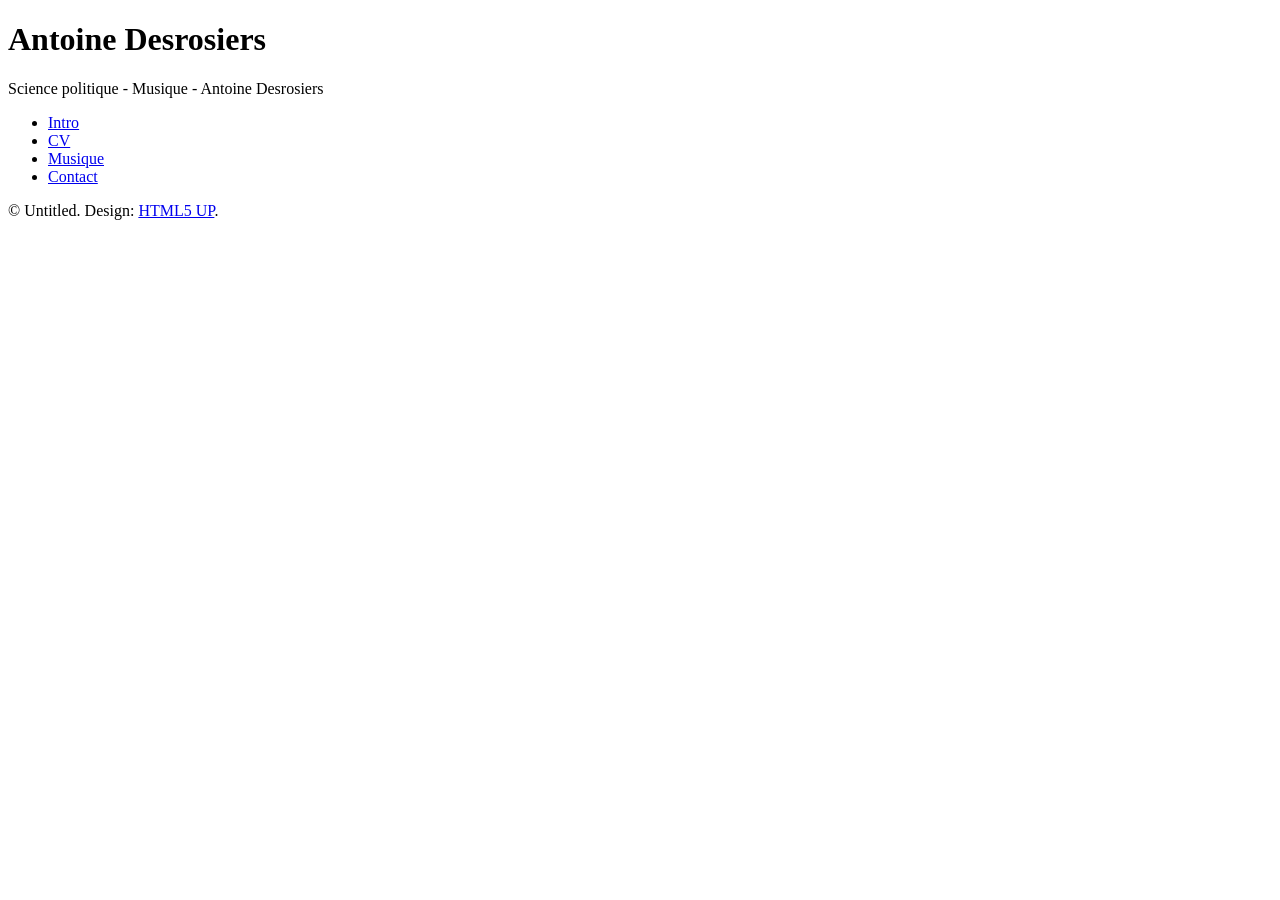
==== commit 4c2a16ad: "Premier test de Dimension" ====
--- a/AD_CV/index.html
+++ b/AD_CV/index.html
@@ -6,7 +6,7 @@
 -->
 <html>
 	<head>
-		<title>Dimension by HTML5 UP</title>
+		<title>Antoine Desrosiers</title>
 		<meta charset="utf-8" />
 		<meta name="viewport" content="width=device-width, initial-scale=1, user-scalable=no" />
 		<link rel="stylesheet" href="assets/css/main.css" />
@@ -24,16 +24,15 @@
 						</div>
 						<div class="content">
 							<div class="inner">
-								<h1>Dimension</h1>
-								<p>A fully responsive site template designed by <a href="https://html5up.net">HTML5 UP</a> and released<br />
-								for free under the <a href="https://html5up.net/license">Creative Commons</a> license.</p>
+								<h1>Antoine Desrosiers</h1>
+								<p>Science politique - Musique - Antoine Desrosiers</p>
 							</div>
 						</div>
 						<nav>
 							<ul>
 								<li><a href="#intro">Intro</a></li>
-								<li><a href="#work">Work</a></li>
-								<li><a href="#about">About</a></li>
+								<li><a href="#work">CV</a></li>
+								<li><a href="#about">Musique</a></li>
 								<li><a href="#contact">Contact</a></li>
 								<!--<li><a href="#elements">Elements</a></li>-->
 							</ul>
@@ -46,37 +45,37 @@
 						<!-- Intro -->
 							<article id="intro">
 								<h2 class="major">Intro</h2>
-								<span class="image main"><img src="images/pic01.jpg" alt="" /></span>
-								<p>Aenean ornare velit lacus, ac varius enim ullamcorper eu. Proin aliquam facilisis ante interdum congue. Integer mollis, nisl amet convallis, porttitor magna ullamcorper, amet egestas mauris. Ut magna finibus nisi nec lacinia. Nam maximus erat id euismod egestas. By the way, check out my <a href="#work">awesome work</a>.</p>
-								<p>Lorem ipsum dolor sit amet, consectetur adipiscing elit. Duis dapibus rutrum facilisis. Class aptent taciti sociosqu ad litora torquent per conubia nostra, per inceptos himenaeos. Etiam tristique libero eu nibh porttitor fermentum. Nullam venenatis erat id vehicula viverra. Nunc ultrices eros ut ultricies condimentum. Mauris risus lacus, blandit sit amet venenatis non, bibendum vitae dolor. Nunc lorem mauris, fringilla in aliquam at, euismod in lectus. Pellentesque habitant morbi tristique senectus et netus et malesuada fames ac turpis egestas. In non lorem sit amet elit placerat maximus. Pellentesque aliquam maximus risus, vel sed vehicula.</p>
+								<span class="image main"><img src="images/porteurmasse.jpg" alt="" /></span>
+								<p>Certainement, assurément, totalement. Oui j'en suis capable, regardez mon <a href="#work">CV</a>.</p>
+								<p>Cela étant ceci.</p>
 							</article>
 
 						<!-- Work -->
 							<article id="work">
-								<h2 class="major">Work</h2>
-								<span class="image main"><img src="images/pic02.jpg" alt="" /></span>
-								<p>Adipiscing magna sed dolor elit. Praesent eleifend dignissim arcu, at eleifend sapien imperdiet ac. Aliquam erat volutpat. Praesent urna nisi, fringila lorem et vehicula lacinia quam. Integer sollicitudin mauris nec lorem luctus ultrices.</p>
-								<p>Nullam et orci eu lorem consequat tincidunt vivamus et sagittis libero. Mauris aliquet magna magna sed nunc rhoncus pharetra. Pellentesque condimentum sem. In efficitur ligula tate urna. Maecenas laoreet massa vel lacinia pellentesque lorem ipsum dolor. Nullam et orci eu lorem consequat tincidunt. Vivamus et sagittis libero. Mauris aliquet magna magna sed nunc rhoncus amet feugiat tempus.</p>
+								<h2 class="major">CV</h2>
+								<span class="image main"><img src="images/jtv.png" alt="" /></span>
+								<p>Très heureux de commencer ce projet.</p>
+								<p>Ce projet étant ma vie, Antoine Desrosiers.</p>
 							</article>
 
 						<!-- About -->
 							<article id="about">
-								<h2 class="major">About</h2>
-								<span class="image main"><img src="images/pic03.jpg" alt="" /></span>
-								<p>Lorem ipsum dolor sit amet, consectetur et adipiscing elit. Praesent eleifend dignissim arcu, at eleifend sapien imperdiet ac. Aliquam erat volutpat. Praesent urna nisi, fringila lorem et vehicula lacinia quam. Integer sollicitudin mauris nec lorem luctus ultrices. Aliquam libero et malesuada fames ac ante ipsum primis in faucibus. Cras viverra ligula sit amet ex mollis mattis lorem ipsum dolor sit amet.</p>
+								<h2 class="major">Musique</h2>
+								<span class="image main"><img src="images/spectacle.jpg" alt="" /></span>
+								<p>Mes expériences en disent long.</p>
 							</article>
 
 						<!-- Contact -->
 							<article id="contact">
-								<h2 class="major">Contact</h2>
+								<h2 class="major">Contactez-moi</h2>
 								<form method="post" action="#">
 									<div class="fields">
 										<div class="field half">
-											<label for="name">Name</label>
+											<label for="name">Nom</label>
 											<input type="text" name="name" id="name" />
 										</div>
 										<div class="field half">
-											<label for="email">Email</label>
+											<label for="email">Courriel</label>
 											<input type="text" name="email" id="email" />
 										</div>
 										<div class="field">
@@ -85,8 +84,8 @@
 										</div>
 									</div>
 									<ul class="actions">
-										<li><input type="submit" value="Send Message" class="primary" /></li>
-										<li><input type="reset" value="Reset" /></li>
+										<li><input type="submit" value="Envoyer" class="primary" /></li>
+										<li><input type="reset" value="Annuler" /></li>
 									</ul>
 								</form>
 								<ul class="icons">
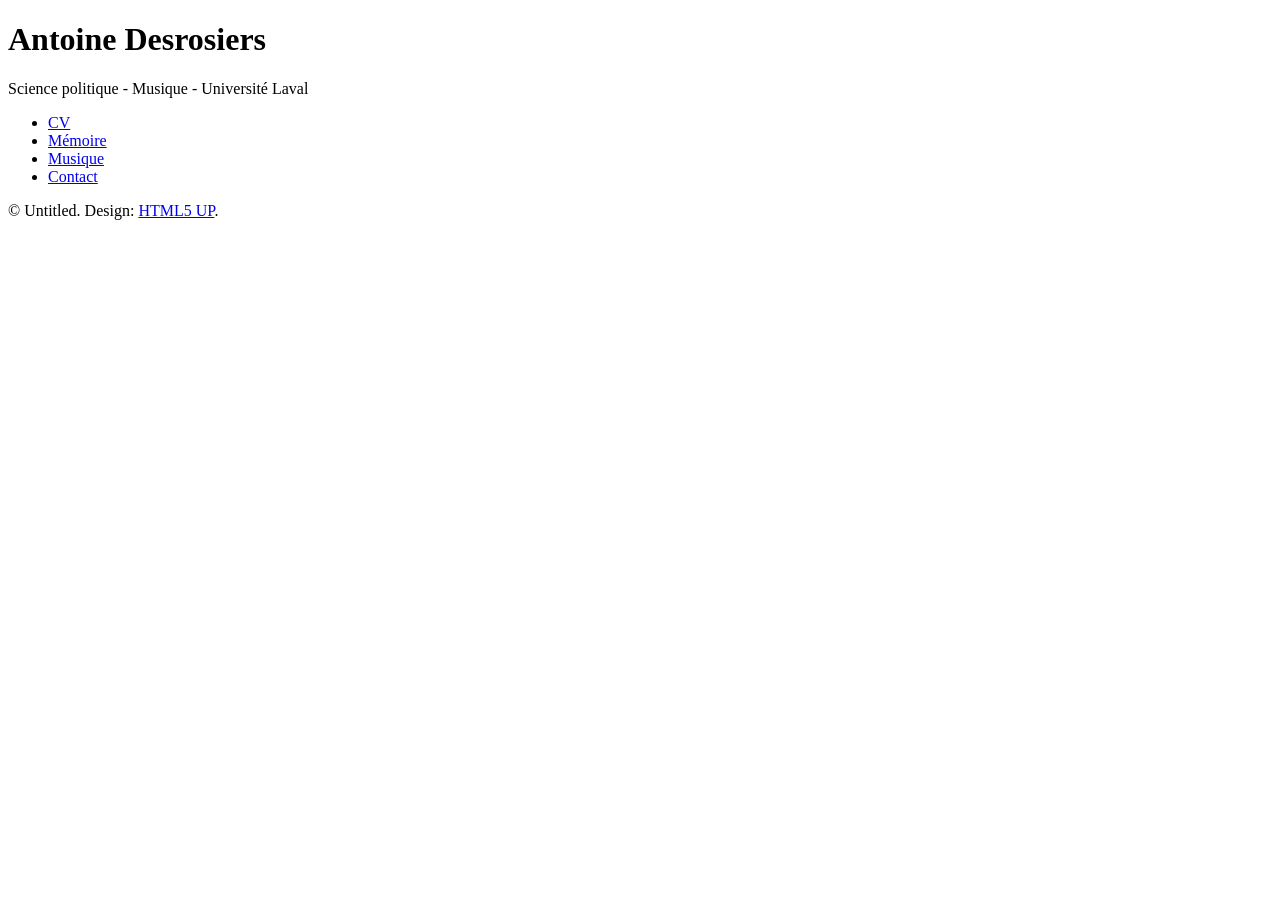
==== commit 28be0a9f: "Mise à jour Photos" ====
--- a/AD_CV/index.html
+++ b/AD_CV/index.html
@@ -25,13 +25,13 @@
 						<div class="content">
 							<div class="inner">
 								<h1>Antoine Desrosiers</h1>
-								<p>Science politique - Musique - Antoine Desrosiers</p>
+								<p>Science politique - Musique - Université Laval</p>
 							</div>
 						</div>
 						<nav>
 							<ul>
-								<li><a href="#intro">Intro</a></li>
-								<li><a href="#work">CV</a></li>
+								<li><a href="#intro">CV</a></li>
+								<li><a href="#work">Mémoire</a></li>
 								<li><a href="#about">Musique</a></li>
 								<li><a href="#contact">Contact</a></li>
 								<!--<li><a href="#elements">Elements</a></li>-->
@@ -44,24 +44,31 @@
 
 						<!-- Intro -->
 							<article id="intro">
-								<h2 class="major">Intro</h2>
+								<h2 class="major">Curriculum vitae</h2>
 								<span class="image main"><img src="images/porteurmasse.jpg" alt="" /></span>
-								<p>Certainement, assurément, totalement. Oui j'en suis capable, regardez mon <a href="#work">CV</a>.</p>
-								<p>Cela étant ceci.</p>
+								<p>Mon parcours</a>.</p>
+								<p>XXX</p>
+								<p>XXX</p>
+								<p>xxx</p>
+								<p>XXX</p>
+								
 							</article>
 
 						<!-- Work -->
 							<article id="work">
-								<h2 class="major">CV</h2>
-								<span class="image main"><img src="images/jtv.png" alt="" /></span>
-								<p>Très heureux de commencer ce projet.</p>
-								<p>Ce projet étant ma vie, Antoine Desrosiers.</p>
+								<h2 class="major">Projet Mémoire</h2>
+								<span class="image main"><img src="images/spectacle.jpg" alt="" /></span>
+								<p>La culture musicale émergente de la ville de Québec et les politiques d’équité, de diversité et d’inclusion (EDI)</p>
+								<p>Cadre théorique : Pour innover et faire vibrer la culture d’une communauté, les artistes émergents ont besoin d’un milieu propice à la création à travers des institutions et des infrastructures en santé (Baiocchi et coll., 2025). Ces dernières mettent en œuvre des programmes d’aide financière destinés aux artistes qui disposent de ressources limitées (Acosta, 2016). Afin d’assurer un espace culturel qui reflète sa population de plus en plus diversifiée, ces institutions tentent d’éliminer les barrières à la représentation juste des différentes identités en jeu (voir Pitkin, 1967 et Jaber-Lopez et coll., 2021). En ce sens, elles ont instauré des politiques visant l’équité entre les membres, la diversité des acteurs sociaux et l’inclusion des groupes marginalisés (EDI) (Bérubé et coll., 2025). Plusieurs chercheurs soutiennent que les politiques EDI se limiteraient à des effets correctifs en surface, sans produire de réels changements structurants (Ali et Byrne, 2023; Butler, 1990; Fraser, 2011). Sur le terrain, les membres de groupes marginalisés rapportent que des mécanismes d’exclusion persistent dans les comités au sein des institutions culturelles, notamment dans les festivals, les organismes subventionnaires et les maisons de disques (IRIPI, 2022). Les causes seraient multiples mais on note en particulier que les initiatives culturelles s’inscrivent dans des dynamiques de réseaux fermés et de favoritisme endogroupe (Cao et coll., 2015; Voci, 2006). Ainsi, les individus au sein de comités de sélection tendent à reproduire les liens déjà établis par les collaborations passées et les amitiés au détriment de nouveaux entrants. La recherche en sciences sociales peut offrir un éclairage pertinent, particulièrement la démarche ethnographique.</p>
+								<p>Question de recherche et objectifs : Dans un contexte de dynamiques tendues propres à la scène musicale émergente de la ville de Québec, comment les artistes de cette scène interprètent-ils les politiques EDI ? Les objectifs poursuivis sont de : a) brosser un portrait de la scène musicale émergente de la ville de Québec; b) mesurer l’efficacité des mesures EDI mises en place pour éliminer les barrières à la participation.</p>
+								<p>Données et méthode : Pour réaliser cette étude, je débuterai par répertorier et analyser les différents programmes EDI qui s’adressent directement aux artistes de Québec, en particulier Première Ovation - Musique. Ensuite, je m’appuierai sur des entrevues avec des artistes de la relève, des représentants d’institutions établies, notamment l’Ampli de Québec, des festivals de musique émergente comme le Phoque Off et des entreprises de gérance. Ils me permettront d’examiner les tendances centripètes endogènes et les effets de réseau sur l’interprétation des politiques EDI dans le milieu. De plus, je pousserai la réflexion en intégrant des éléments de ma propre expérience (Ellis et coll., 2011). En ce sens, je vais collecter mes données sur le terrain à la fois auprès des artistes émergents mais aussi à travers mon parcours personnel, étant membre d’un groupe de musique émergent de la ville de Québec.</p>
+								<p>Contribution, retombées et originalité : Sur le plan scientifique, la recherche s’est peu penchée sur la culture musicale émergente, notamment dans une perspective politologique. Les études sur l’inclusion de la diversité dans le milieu des arts sont peu nombreuses bien que les bases théoriques soient en développement (voir Acosta, 2016 et Bérubé et coll., 2025). Ainsi, ce projet contribue à la littérature scientifique à deux égards : a) en proposant une schématisation globale de la culture émergente de Québec; b) en précisant les effets des politiques EDI sur la structuration d’une collectivité aux réalités spécifiques. Sur le plan sociétal, on observe que les politiques EDI constituent actuellement un phénomène polarisant. Considérant qu’elles ont démontré leur utilité dans plusieurs contextes (Leslie et coll., 2025), l’étude de leurs effets est d’autant plus pertinente. Je considère être en bonne position pour apporter une contribution significative grâce à mon accès au milieu en question mais aussi aux infrastructures de recherche du Centre pour l’étude de la citoyenneté démocratique (CÉCD) dont je suis membre, notamment en matière de formation méthodologique et de financement de la recherche empirique.</p>
 							</article>
 
 						<!-- About -->
 							<article id="about">
 								<h2 class="major">Musique</h2>
-								<span class="image main"><img src="images/spectacle.jpg" alt="" /></span>
+								<span class="image main"><img src="images/florejadegroupe.jpg" alt="" /></span>
 								<p>Mes expériences en disent long.</p>
 							</article>
 
@@ -89,10 +96,9 @@
 									</ul>
 								</form>
 								<ul class="icons">
-									<li><a href="#" class="icon brands fa-twitter"><span class="label">Twitter</span></a></li>
-									<li><a href="#" class="icon brands fa-facebook-f"><span class="label">Facebook</span></a></li>
-									<li><a href="#" class="icon brands fa-instagram"><span class="label">Instagram</span></a></li>
-									<li><a href="#" class="icon brands fa-github"><span class="label">GitHub</span></a></li>
+									<li><a href="https://www.facebook.com/Derozzaa" class="icon brands fa-facebook-f"><span class="label">Facebook</span></a></li>
+									<li><a href="https://www.instagram.com/derozzaa/" class="icon brands fa-instagram"><span class="label">Instagram</span></a></li>
+									<li><a href="https://github.com/AntoineDesrosiers" class="icon brands fa-github"><span class="label">GitHub</span></a></li>
 								</ul>
 							</article>
 
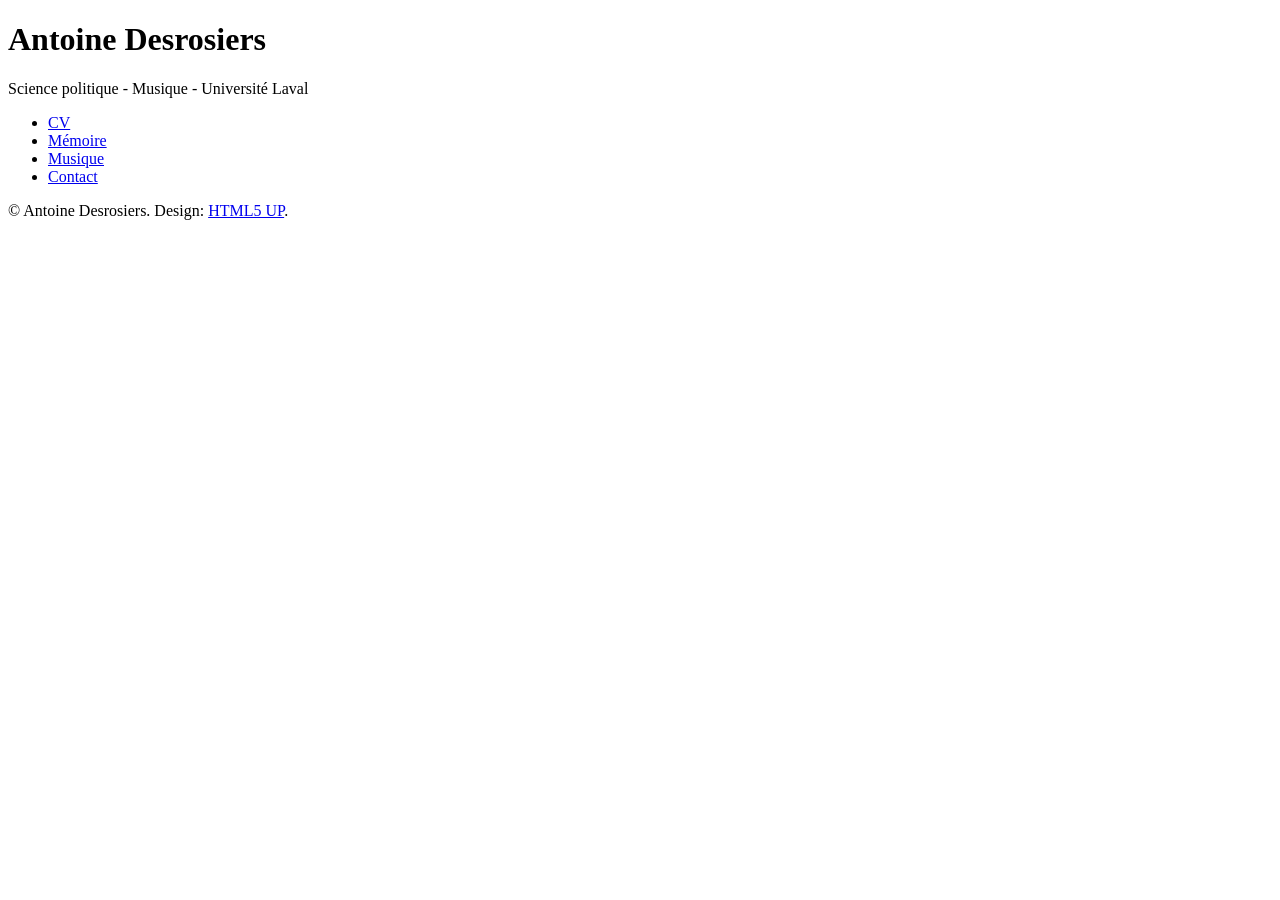
==== commit 87656201: "Mise à jour CV-Musique-Courriel" ====
--- a/AD_CV/index.html
+++ b/AD_CV/index.html
@@ -46,12 +46,11 @@
 							<article id="intro">
 								<h2 class="major">Curriculum vitae</h2>
 								<span class="image main"><img src="images/porteurmasse.jpg" alt="" /></span>
-								<p>Mon parcours</a>.</p>
-								<p>XXX</p>
-								<p>XXX</p>
-								<p>xxx</p>
-								<p>XXX</p>
-								
+								<p>Passionné par la politique et la musique québécoise émergente, je suis diplômé du baccalauréat en science politique de l'Université Laval. Je poursuis présentement mon parcours à la maîtrise avec mémoire, liant la culture musicale émergente de la ville de Québec et les politiques d'équité, de diversité et d'inclusion.</p>
+								<p>Distinctions : Tableau d'honneur de la Faculté des sciences sociales 2025-2026; Mention d'honneur de la doyenne; Porteur de la masse de la Faculté des sciences sociales.</p>
+								<p>Recherche : membre du Centre pour l'étude de la citoyenneté démocratique (CÉCD); membre de la Chaire de recherche sur la démocratie et les institutions parlementaires (CRDIP); auxiliaire de recherche en 2025 auprès de la professeure Marie Brossier sur les élites parlementaires sénégalaises.</p>
+								<p>Parallèlement à mes études politologiques, je suis batteur et gérant du groupe Flore &amp; JADE depuis 2024. J'y rédige les demandes de subventions, coordonne les campagnes de promotion et conceptualise les spectacles. Le groupe a été récipendaire d'une bourse de 2 500 $ par le Volet Pro de l'Ampli de Québec en 2026 et d'une subvention de 3 000 $ par Première Ovation en 2025. Je suis aussi le créateur de la boîte de production Journal Tévé, totalisant plus de 600 000 impressions. </p>
+								<p>Par l’agrégation de mes activités de gérance, de musique et de recherche en science politique, mes actions me mènent vers mon objectif ultime, devenir le Jérôme Dupras -- professeur en économie écologique et scientifique en chef du Québec -- politologue en plus d’être un artiste accompli.</p>
 							</article>
 
 						<!-- Work -->
@@ -69,13 +68,20 @@
 							<article id="about">
 								<h2 class="major">Musique</h2>
 								<span class="image main"><img src="images/florejadegroupe.jpg" alt="" /></span>
-								<p>Mes expériences en disent long.</p>
-							</article>
+								<p>Flore &amp; JADE est un groupe pop-jazz qui gravite autour de Flore Savard-Déry. Depuis mai 2022, elle est le coeur battant de la formation, la voix qui donne vie aux mélodies et la plume qui trace les paroles. </p>
+								<p>Originaire de Québec et de Baie-Saint-Paul, le groupe propose une signature musicale lumineuse et rassembleuse, alliant harmonies soignées, textes sensibles et groove contagieux.Soutenu par Première Ovation, Flore &amp; JADE enregistre au Studio Pantoum avec l’aide de Jean-Étienne Collin-Marcoux son premier microalbum « Mauvais Mots Mauvais Moments ». Flore y raconte la difficulté de faire face à nos erreurs et de trouver un équilibre entre la culpabilité et le changement, pour finalement mener à une réflexion profonde sur soi, sur l’origine de nos comportements et le rôle du nid familial dans tout cela. </p>
+								<p>Propulsé par sa présence au Grand Concours Hydro-Québec du Festival International de la Chanson de Granby en tant que demi-finaliste, par sa participation au Saint-Roch XP en 2026 et par son intégration au Volet Pro de l’Ampli de Québec édition 2026-2027 et à la 33e édition du concours Ma Première Place des Arts, le groupe amorce en 2027 son déploiement dans le vaste réseau des salles de spectacles de la province de Québec.</p>
+						<ul class="actions">
+							<li>
+								<a href="https://linktr.ee/floreetjade" target="_blank" rel="noopener" class="button primary">Écouter Flore &amp; JADE</a>
+							</li>
+						</ul>
+					</article>
 
 						<!-- Contact -->
 							<article id="contact">
 								<h2 class="major">Contactez-moi</h2>
-								<form method="post" action="#">
+								<form method="post" action="https://formspree.io/f/maeqoglz">
 									<div class="fields">
 										<div class="field half">
 											<label for="name">Nom</label>
@@ -348,7 +354,7 @@
 
 				<!-- Footer -->
 					<footer id="footer">
-						<p class="copyright">&copy; Untitled. Design: <a href="https://html5up.net">HTML5 UP</a>.</p>
+						<p class="copyright">&copy; Antoine Desrosiers. Design: <a href="https://html5up.net">HTML5 UP</a>.</p>
 					</footer>
 
 			</div>
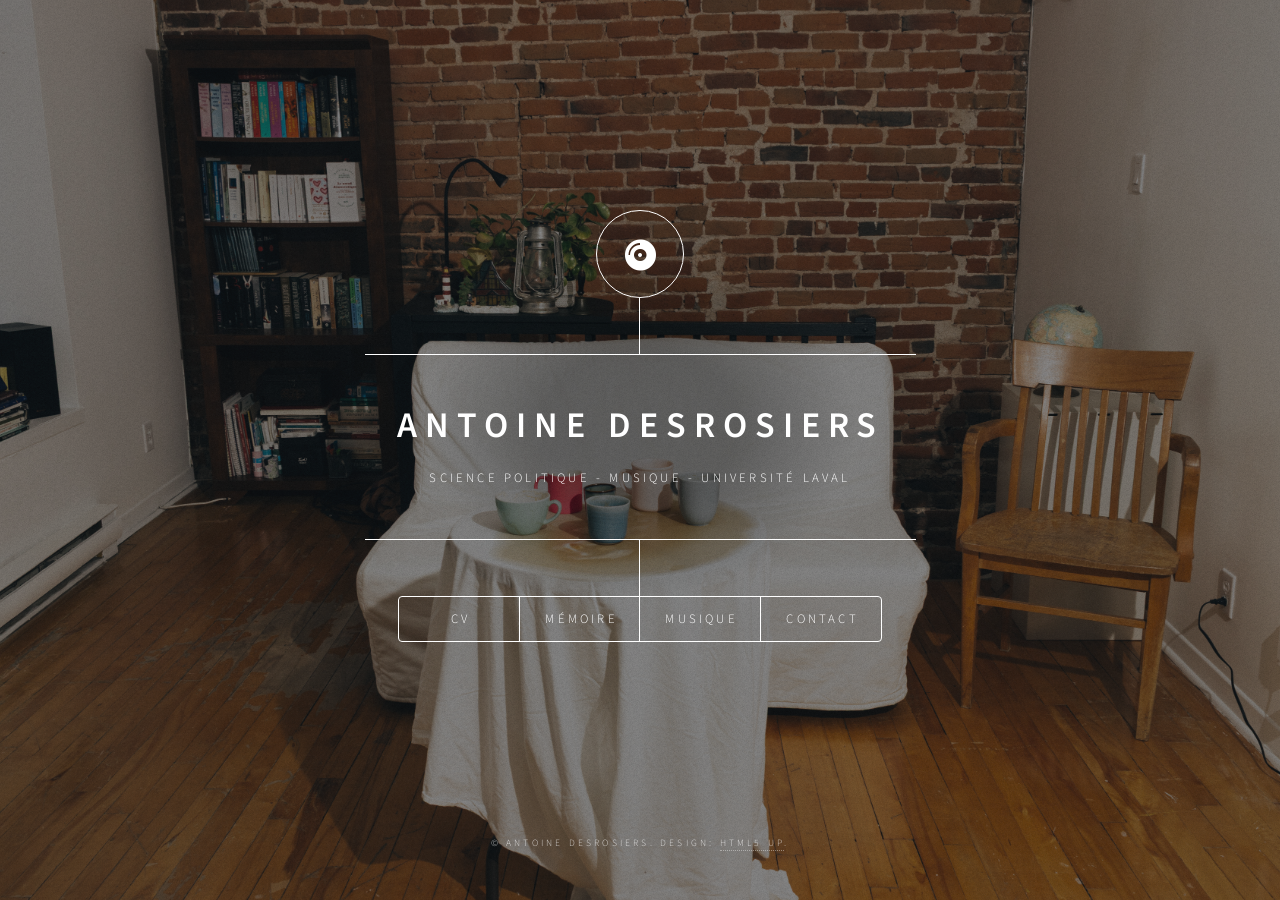
==== commit 4b4bd657: "Ajout disque tournant avec musique" ====
--- a/AD_CV/index.html
+++ b/AD_CV/index.html
@@ -19,8 +19,8 @@
 
 				<!-- Header -->
 					<header id="header">
-						<div class="logo">
-							<span class="icon fa-gem"></span>
+						<div class="logo" id="logo-disque" title="Cliquez pour écouter une chanson" style="cursor: pointer;">
+							<span class="icon solid fa-compact-disc"></span>
 						</div>
 						<div class="content">
 							<div class="inner">
@@ -44,7 +44,7 @@
 
 						<!-- Intro -->
 							<article id="intro">
-								<h2 class="major">Curriculum vitae</h2>
+								<h2 class="major">Expériences</h2>
 								<span class="image main"><img src="images/porteurmasse.jpg" alt="" /></span>
 								<p>Passionné par la politique et la musique québécoise émergente, je suis diplômé du baccalauréat en science politique de l'Université Laval. Je poursuis présentement mon parcours à la maîtrise avec mémoire, liant la culture musicale émergente de la ville de Québec et les politiques d'équité, de diversité et d'inclusion.</p>
 								<p>Distinctions : Tableau d'honneur de la Faculté des sciences sociales 2025-2026; Mention d'honneur de la doyenne; Porteur de la masse de la Faculté des sciences sociales.</p>
@@ -362,12 +362,71 @@
 		<!-- BG -->
 			<div id="bg"></div>
 
+		<!-- Lecteur : chanson en cours -->
+			<div id="now-playing" aria-live="polite">
+				<img id="np-cover" src="" alt="Pochette de l'album" />
+				<div class="np-texte">
+					<span class="np-label">En lecture</span>
+					<strong id="np-titre"></strong>
+					<span id="np-artiste"></span>
+				</div>
+			</div>
+
 		<!-- Scripts -->
 			<script src="assets/js/jquery.min.js"></script>
 			<script src="assets/js/browser.min.js"></script>
 			<script src="assets/js/breakpoints.min.js"></script>
 			<script src="assets/js/util.js"></script>
 			<script src="assets/js/main.js"></script>
-
+			<script>
+			(function () {
+				var chansons = [
+					{ fichier: 'audio/jemelance.mp3', titre: 'Et je m\'élance', artiste: 'Flore & JADE', cover: 'images/pochettemm.jpg' },
+					{ fichier: 'audio/cafeklem.mp3', titre: 'Café Klem', artiste: 'Flore & JADE', cover: 'images/pochettemm.jpg' },
+					{ fichier: 'audio/histoirefamille.mp3', titre: 'Histoire de famille', artiste: 'Flore & JADE', cover: 'images/pochettemm.jpg' },
+					{ fichier: 'audio/jesaisjesais.mp3', titre: 'Je sais, je sais', artiste: 'Flore & JADE', cover: 'images/pochettemm.jpg' }
+				];
+
+				var logo = document.getElementById('logo-disque');
+				var carte = document.getElementById('now-playing');
+				var npCover = document.getElementById('np-cover');
+				var npTitre = document.getElementById('np-titre');
+				var npArtiste = document.getElementById('np-artiste');
+				var lecteur = new Audio();
+				var derniere = -1;
+
+				function afficher(c) {
+					npCover.src = c.cover;
+					npTitre.textContent = c.titre;
+					npArtiste.textContent = c.artiste;
+					carte.classList.add('visible');
+				}
+
+				function cacher() {
+					carte.classList.remove('visible');
+				}
+
+				lecteur.addEventListener('play',  function () { logo.classList.add('joue'); });
+				lecteur.addEventListener('pause', function () { logo.classList.remove('joue'); cacher(); });
+				lecteur.addEventListener('ended', function () { logo.classList.remove('joue'); cacher(); });
+
+				logo.addEventListener('click', function () {
+					if (!lecteur.paused) {
+						lecteur.pause();
+						lecteur.currentTime = 0;
+						return;
+					}
+					var i;
+					do {
+						i = Math.floor(Math.random() * chansons.length);
+					} while (i === derniere && chansons.length > 1);
+					derniere = i;
+					lecteur.src = chansons[i].fichier;
+					lecteur.play().then(function () {
+						afficher(chansons[i]);
+					}).catch(function () {});
+				});
+			})();
+		</script>
 	</body>
 </html>
--- a/AD_CV/assets/css/main.css
+++ b/AD_CV/assets/css/main.css
@@ -1,10 +1,10 @@
 @import url(fontawesome-all.min.css);
 @import url("https://fonts.googleapis.com/css?family=Source+Sans+Pro:300italic,600italic,300,600");
 
-/*
-	Dimension by HTML5 UP
-	html5up.net | @ajlkn
-	Free for personal and commercial use under the CCA 3.0 license (html5up.net/license)
+/*
+	Dimension by HTML5 UP
+	html5up.net | @ajlkn
+	Free for personal and commercial use under the CCA 3.0 license (html5up.net/license)
 */
 
 html, body, div, span, applet, object,
@@ -1140,11 +1140,11 @@
 			-ms-transition-delay: 0.75s;
 			transition-delay: 0.75s;
 			background-image: linear-gradient(to top, rgba(19, 21, 25, 0.5), rgba(19, 21, 25, 0.5)), url("../../images/overlay.png");
-			background-size: auto,+			background-size: auto,
  256px 256px;
-			background-position: center,+			background-position: center,
  center;
-			background-repeat: no-repeat,+			background-repeat: no-repeat,
  repeat;
 			z-index: 2;
 		}
@@ -1658,4 +1658,82 @@
 
 		body.is-preload #footer {
 			opacity: 0;
-		}+		}
+
+		@keyframes tourne {
+		from { transform: rotate(0deg); }
+		to   { transform: rotate(360deg); }
+		}
+
+		#logo-disque .icon:before {
+		display: inline-block;
+		}
+
+		#logo-disque.joue .icon:before {
+		animation: tourne 3s linear infinite;
+		}
+
+		#now-playing {
+			position: fixed;
+			right: 1.25rem;
+			bottom: 1.25rem;
+			z-index: 10000;
+			display: flex;
+			align-items: center;
+			gap: 0.75rem;
+			max-width: 20rem;
+			padding: 0.6rem 0.9rem 0.6rem 0.6rem;
+			background: #ffffff;
+			color: #1a1a1a;
+			border-radius: 0.5rem;
+			box-shadow: 0 4px 16px rgba(0, 0, 0, 0.35);
+			opacity: 0;
+			transform: translateY(1rem);
+			pointer-events: none;
+			transition: opacity 0.3s ease, transform 0.3s ease;
+			}
+
+		#now-playing.visible {
+			opacity: 1;
+			transform: translateY(0);
+			}
+
+		#now-playing img {
+			width: 3.5rem;
+			height: 3.5rem;
+			object-fit: cover;
+			border-radius: 0.25rem;
+			flex-shrink: 0;
+			}
+
+		#now-playing .np-texte {
+			display: flex;
+			flex-direction: column;
+			line-height: 1.3;
+			min-width: 0;
+			}
+
+		#now-playing .np-label {
+			font-size: 0.65rem;
+			letter-spacing: 0.1rem;
+			text-transform: uppercase;
+			color: #888;
+			}
+
+		#now-playing strong {
+			font-size: 0.9rem;
+			color: #1a1a1a;
+			}
+
+		#now-playing #np-artiste {
+			font-size: 0.8rem;
+			color: #555;
+			}
+
+		@media (max-width: 480px) {
+			#now-playing {
+				left: 1rem;
+				right: 1rem;
+				max-width: none;
+			}
+			}
